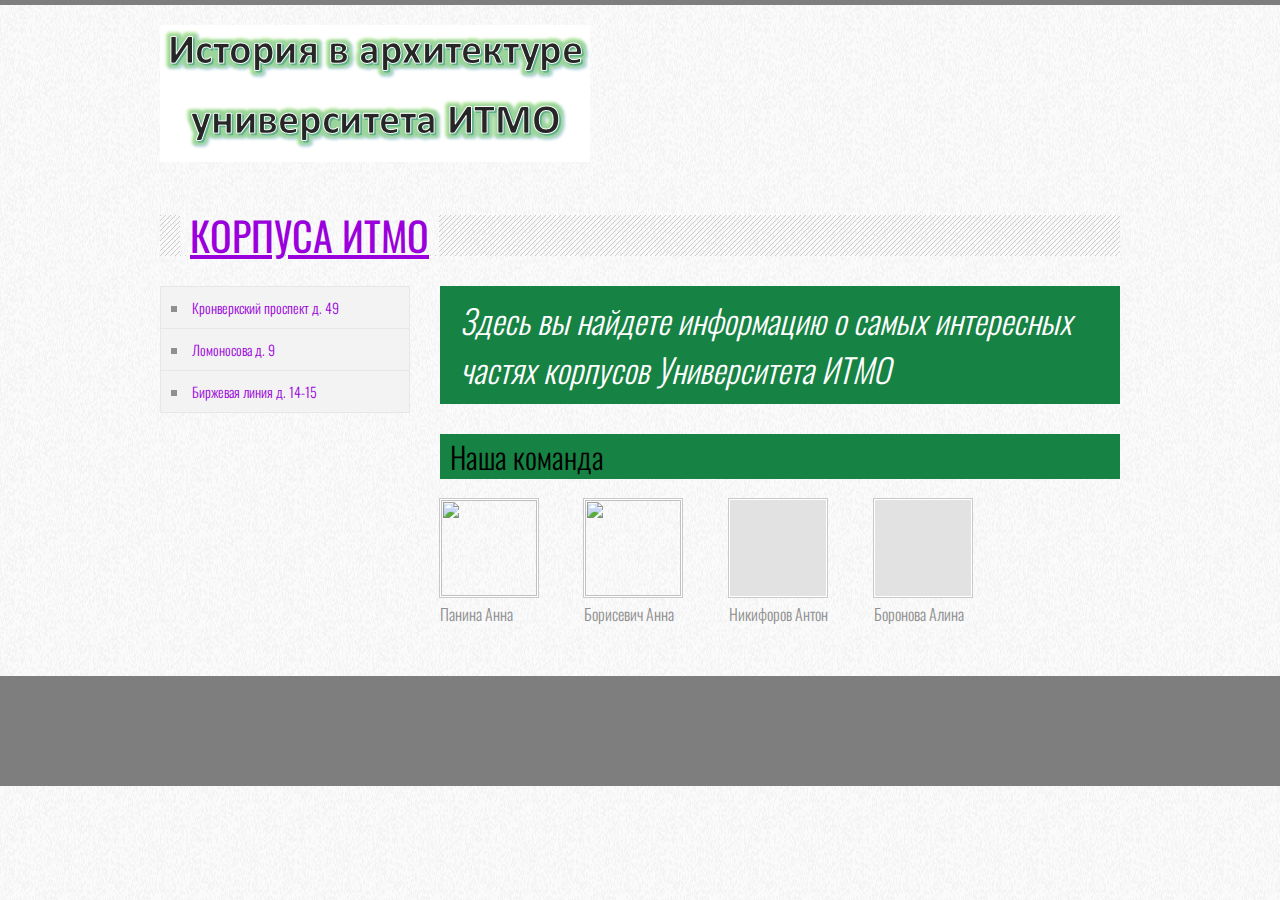
==== index.html @ dbd0b6bb "Update index.html" ====
<!doctype html>
<html>
<head>
	<meta http-equiv="Content-type" content="text/html; charset=utf-8">
	<meta http-equiv="X-UA-Compatible" content="IE=Edge">
	<title>История в архитектуре Университета ИТМО</title>
	<link rel="stylesheet" href="css/styles.css" type="text/css">
	<link rel="stylesheet" href="http://fonts.googleapis.com/css?family=Oswald:400,300" type="text/css">
	<!--[if lt IE 9]>
	<script src="http://html5shiv.googlecode.com/svn/trunk/html5.js"></script>
	<![endif]-->
</head>
<body>
	<div id="wrapper">
		<header>
			<a href="/"><img src="images/logo.png" alt="Whitesquare logo"></a>
			
		</header>
		<div id="heading">
			<h1><a href="index.html" style="color: #9A00DB;">КОРПУСА ИТМО</a></h1>
		</div>
		<aside>
			<nav>
				<ul class="aside-menu">
					<li><a href="/kronv/"style="color: #9A00DB;">Кронверкский проспект д. 49</a></li>
					<li><a href="lomo.html" style="color: #9A00DB;">Ломоносова д. 9</a></li>
					<li><a href="birzh.html" style="color: #9A00DB;">Биржевая линия д. 14-15</a></li>

				</ul>
			</nav>
			
		</aside>
		<section>
			<blockquote>
				<p>
					Здесь вы найдете информацию о самых интересных частях корпусов Университета ИТМО
				</p>
			</blockquote>

			<h2 style="color: #000000;">Наша команда</h2>
			<div class="team-row">
				<figure>
					<img src="images/paninanq.jpg" width="96" height="96" alt="">
					<figcaption>Панина Анна</figcaption>
				</figure>
				<figure>
					<img src="images/anyab.jpg" width="96" height="96" alt="">
					<figcaption>Борисевич Анна</figcaption>
				</figure>
				<figure>
					<img src="images/sample.png" width="96" height="96" alt="">
					<figcaption>Никифоров Антон</figcaption>
				</figure>
				<figure>
					<img src="images/sample.png" width="96" height="96" alt="">
					<figcaption>Боронова Алина</figcaption>
				</figure>
			</div>
		</section>
	</div>
	<footer>
		<div id="footer">
			
	</footer>
</body>
</html>
---- css/styles.css ----
body {
	color: #8f8f8f;
	font: 12px Tahoma, sans-serif;
	background: #f8f8f8 url(../images/bg.png);
	border-top: 5px solid #7e7e7e;
	margin: 0;
}

img {
	border: 0;
}

input[type="text"] {
	background-color: #f3f3f3;
	border: 1px solid #e7e7e7;
	height: 30px;
	color: #b2b2b2;
	padding: 0 10px;
	vertical-align: top;
}

button {
	color: #fff;
	background-color: #168243;
	border: none;
	height: 32px;
	font-family: 'Oswald', sans-serif;
}

nav {
	background: #f3f3f3;
	border: 1px solid #e7e7e7;
}

#heading {
	background: transparent url(../images/h1-bg.png);
	margin: 30px 0;
	padding-left: 20px;
}

h1 {
	display: inline-block;
	color: #7e7e7e;
	font: 40px/40px 'Oswald', sans-serif;
	background: url(../images/bg.png);
	margin: 0;
	padding: 0 10px;
}

#wrapper {
	max-width: 960px;
	margin: auto;
}

header {
	padding: 20px 0;
}

aside {
	float: left;
	width: 250px;
}

aside > h2 {
	background: #168243;
	font: 14px 'Oswald', sans-serif;
	color: #fff;
	padding: 10px;
	margin: 30px 0 0 0;
}

aside > p {
	background: #f3f3f3;
	border: 1px solid #e7e7e7;
	padding: 10px;
	margin: 0;
}

section {
	margin-left: 280px;
	padding-bottom: 50px;
}

form[name="search"] {
	float: right;
}

footer {
	background-color: #7e7e7e;
}

nav a {
	text-decoration: none;
}

nav ul {
	margin: 0;
	padding: 0;
}

nav li {
	list-style-position: inside;
	font: 14px 'Oswald', sans-serif;
	padding: 10px;
}

.top-menu li {
	display: inline-block;
	padding: 10px 30px;
	margin: 0;
}

.top-menu li.active {
	background: #168243;
	color: #fff;
}

.top-menu a {
	color: #b2b2b2;
}

.aside-menu li {
	font-weight: 300;
	list-style-type: square;
	border-top: 1px solid #e7e7e7;
}

.aside-menu li:first-child {
	border: none;
}

.aside-menu li.active {
	color: #168243;
}

.aside-menu a {
	color: #8f8f8f;
}

blockquote {
	margin: 0;
	background: #168243;
	padding: 10px 20px;
	font-family: 'Oswald', sans-serif;
	font-weight: 300;
}

blockquote p {
	color: #fff;
	font-style: italic;
	font-size: 33px;
	margin: 0;
}

blockquote cite {
	display: block;
	font-size: 20px;
	font-style: normal;
	color: #168243;
	margin: 0;
	text-align: right;
}

figure {
	display: inline-block;
	margin: 0;
	font-family: 'Oswald', sans-serif;
	font-weight: 300;
}

figure img {
	display: block;
	border: 1px solid #fff;
	outline: 1px solid #c9c9c9;
}

section > figure + figure {
	margin-left: 28px;
}

p {
	margin: 20px 0;
}

section > h2 {
	background: #168243;
	font: 30px 'Oswald', sans-serif;
	font-weight: 300;
	color: #fff;
	padding: 0 10px;
	margin: 30px 0 0 0;
}

figure figcaption {
	font-size: 16px;
	font-weight: 300;
	margin-top: 5px;
}

figure figcaption span {
	display: block;
	font-size: 14px;
	color: #168243;
}

.team-row figure {
	margin-top: 20px;
}

.team-row figure + figure {
	margin-left: 43px;
}

footer {
	background: #7e7e7e;
	color: #dbdbdb;
	font-size: 11px;
}

#footer {
	max-width: 960px;
	margin: auto;
	padding: 10px 0;
	height: 90px;
}

footer h3 {
	font: 14px 'Oswald', sans-serif;
	color: #fff;
	border-bottom: 1px solid #919191;
	margin: 0 0 10px 0;
}

footer a {
	color: #dbdbdb;
}

#twitter time a {
	color: #b4aeae;
}

footer p {
	margin: 5px 0;
}

#twitter {
	float: left;
	width: 300px;
}

#twitter p {
	padding-right: 15px;
}

#sitemap {
	width: 150px;
	float: left;
	margin-left: 20px;
	padding-right: 15px;
}

#sitemap div {
	display: inline-block;
}

#sitemap div + div {
	margin-left: 40px;
}

#sitemap a {
	display: block;
	text-decoration: none;
	font-size: 12px;
	margin-bottom: 5px;
}

#sitemap a:hover {
	text-decoration: underline;
}

#social {
	float: left;
	margin-left: 20px;
	width: 130px;
}

.social-icon {
	width: 30px;
	height: 30px;
	background: url(../images/social.png) no-repeat;
	display: inline-block;
	margin-right: 10px;
}

.social-icon-small  {
	width: 16px;
	height: 16px;
	background: url(../images/social-small.png) no-repeat;
	display: inline-block;
	margin: 5px 6px 0 0;
}

.twitter {
	background-position: 0 0;
}

.facebook {
	background-position: -30px 0;
}

.google-plus {
	background-position: -60px 0;
}

.vimeo {
	background-position: 0 0;
}

.youtube {
	background-position: -16px 0;
}

.flickr {
	background-position: -32px 0;
}

.instagram {
	background-position: -48px 0;
}

.rss {
	background-position: -64px 0;
}

#footer-logo {
	float: right;
	margin-top: 20px;
	font-size: 10px;
	text-align: right;
}
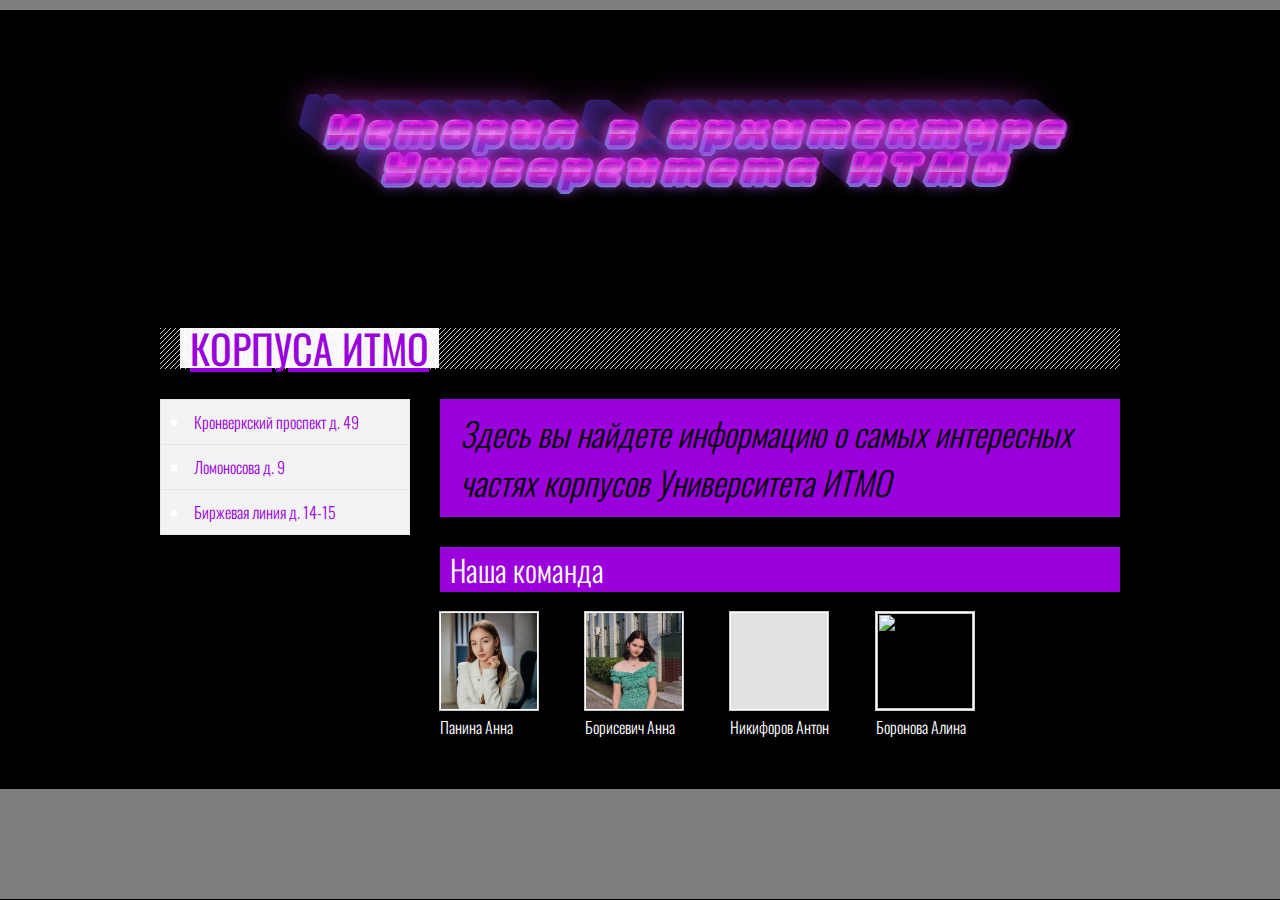
==== commit 8331db77: "Update index.html" ====
--- a/index.html
+++ b/index.html
@@ -37,7 +37,7 @@
 				</p>
 			</blockquote>
 
-			<h2 style="color: #000000;">Наша команда</h2>
+			<h2 style="color: #fff;">Наша команда</h2>
 			<div class="team-row">
 				<figure>
 					<img src="images/paninanq.jpg" width="96" height="96" alt="">
@@ -52,7 +52,7 @@
 					<figcaption>Никифоров Антон</figcaption>
 				</figure>
 				<figure>
-					<img src="images/sample.png" width="96" height="96" alt="">
+					<img src="images/alina.png" width="96" height="96" alt="">
 					<figcaption>Боронова Алина</figcaption>
 				</figure>
 			</div>
--- a/css/styles.css
+++ b/css/styles.css
@@ -1,340 +1,340 @@
-body {
-	color: #8f8f8f;
-	font: 12px Tahoma, sans-serif;
-	background: #f8f8f8 url(../images/bg.png);
-	border-top: 5px solid #7e7e7e;
-	margin: 0;
-}
-
-img {
-	border: 0;
-}
-
-input[type="text"] {
-	background-color: #f3f3f3;
-	border: 1px solid #e7e7e7;
-	height: 30px;
-	color: #b2b2b2;
-	padding: 0 10px;
-	vertical-align: top;
-}
-
-button {
-	color: #fff;
-	background-color: #168243;
-	border: none;
-	height: 32px;
-	font-family: 'Oswald', sans-serif;
-}
-
-nav {
-	background: #f3f3f3;
-	border: 1px solid #e7e7e7;
-}
-
-#heading {
-	background: transparent url(../images/h1-bg.png);
-	margin: 30px 0;
-	padding-left: 20px;
-}
-
-h1 {
-	display: inline-block;
-	color: #7e7e7e;
-	font: 40px/40px 'Oswald', sans-serif;
-	background: url(../images/bg.png);
-	margin: 0;
-	padding: 0 10px;
-}
-
-#wrapper {
-	max-width: 960px;
-	margin: auto;
-}
-
-header {
-	padding: 20px 0;
-}
-
-aside {
-	float: left;
-	width: 250px;
-}
-
-aside > h2 {
-	background: #168243;
-	font: 14px 'Oswald', sans-serif;
-	color: #fff;
-	padding: 10px;
-	margin: 30px 0 0 0;
-}
-
-aside > p {
-	background: #f3f3f3;
-	border: 1px solid #e7e7e7;
-	padding: 10px;
-	margin: 0;
-}
-
-section {
-	margin-left: 280px;
-	padding-bottom: 50px;
-}
-
-form[name="search"] {
-	float: right;
-}
-
-footer {
-	background-color: #7e7e7e;
-}
-
-nav a {
-	text-decoration: none;
-}
-
-nav ul {
-	margin: 0;
-	padding: 0;
-}
-
-nav li {
-	list-style-position: inside;
-	font: 14px 'Oswald', sans-serif;
-	padding: 10px;
-}
-
-.top-menu li {
-	display: inline-block;
-	padding: 10px 30px;
-	margin: 0;
-}
-
-.top-menu li.active {
-	background: #168243;
-	color: #fff;
-}
-
-.top-menu a {
-	color: #b2b2b2;
-}
-
-.aside-menu li {
-	font-weight: 300;
-	list-style-type: square;
-	border-top: 1px solid #e7e7e7;
-}
-
-.aside-menu li:first-child {
-	border: none;
-}
-
-.aside-menu li.active {
-	color: #168243;
-}
-
-.aside-menu a {
-	color: #8f8f8f;
-}
-
-blockquote {
-	margin: 0;
-	background: #168243;
-	padding: 10px 20px;
-	font-family: 'Oswald', sans-serif;
-	font-weight: 300;
-}
-
-blockquote p {
-	color: #fff;
-	font-style: italic;
-	font-size: 33px;
-	margin: 0;
-}
-
-blockquote cite {
-	display: block;
-	font-size: 20px;
-	font-style: normal;
-	color: #168243;
-	margin: 0;
-	text-align: right;
-}
-
-figure {
-	display: inline-block;
-	margin: 0;
-	font-family: 'Oswald', sans-serif;
-	font-weight: 300;
-}
-
-figure img {
-	display: block;
-	border: 1px solid #fff;
-	outline: 1px solid #c9c9c9;
-}
-
-section > figure + figure {
-	margin-left: 28px;
-}
-
-p {
-	margin: 20px 0;
-}
-
-section > h2 {
-	background: #168243;
-	font: 30px 'Oswald', sans-serif;
-	font-weight: 300;
-	color: #fff;
-	padding: 0 10px;
-	margin: 30px 0 0 0;
-}
-
-figure figcaption {
-	font-size: 16px;
-	font-weight: 300;
-	margin-top: 5px;
-}
-
-figure figcaption span {
-	display: block;
-	font-size: 14px;
-	color: #168243;
-}
-
-.team-row figure {
-	margin-top: 20px;
-}
-
-.team-row figure + figure {
-	margin-left: 43px;
-}
-
-footer {
-	background: #7e7e7e;
-	color: #dbdbdb;
-	font-size: 11px;
-}
-
-#footer {
-	max-width: 960px;
-	margin: auto;
-	padding: 10px 0;
-	height: 90px;
-}
-
-footer h3 {
-	font: 14px 'Oswald', sans-serif;
-	color: #fff;
-	border-bottom: 1px solid #919191;
-	margin: 0 0 10px 0;
-}
-
-footer a {
-	color: #dbdbdb;
-}
-
-#twitter time a {
-	color: #b4aeae;
-}
-
-footer p {
-	margin: 5px 0;
-}
-
-#twitter {
-	float: left;
-	width: 300px;
-}
-
-#twitter p {
-	padding-right: 15px;
-}
-
-#sitemap {
-	width: 150px;
-	float: left;
-	margin-left: 20px;
-	padding-right: 15px;
-}
-
-#sitemap div {
-	display: inline-block;
-}
-
-#sitemap div + div {
-	margin-left: 40px;
-}
-
-#sitemap a {
-	display: block;
-	text-decoration: none;
-	font-size: 12px;
-	margin-bottom: 5px;
-}
-
-#sitemap a:hover {
-	text-decoration: underline;
-}
-
-#social {
-	float: left;
-	margin-left: 20px;
-	width: 130px;
-}
-
-.social-icon {
-	width: 30px;
-	height: 30px;
-	background: url(../images/social.png) no-repeat;
-	display: inline-block;
-	margin-right: 10px;
-}
-
-.social-icon-small  {
-	width: 16px;
-	height: 16px;
-	background: url(../images/social-small.png) no-repeat;
-	display: inline-block;
-	margin: 5px 6px 0 0;
-}
-
-.twitter {
-	background-position: 0 0;
-}
-
-.facebook {
-	background-position: -30px 0;
-}
-
-.google-plus {
-	background-position: -60px 0;
-}
-
-.vimeo {
-	background-position: 0 0;
-}
-
-.youtube {
-	background-position: -16px 0;
-}
-
-.flickr {
-	background-position: -32px 0;
-}
-
-.instagram {
-	background-position: -48px 0;
-}
-
-.rss {
-	background-position: -64px 0;
-}
-
-#footer-logo {
-	float: right;
-	margin-top: 20px;
-	font-size: 10px;
-	text-align: right;
-}
+body {
+	color: #fff;
+	font: 14px Tahoma, sans-serif;
+	background: #000 ;
+	border-top: 10px solid #7e7e7e;
+	margin: 0;
+}
+
+img {
+	border: 0;
+}
+
+input[type="text"] {
+	background-color: #f3f3f3;
+	border: 1px solid #e7e7e7;
+	height: 30px;
+	color: #b2b2b2;
+	padding: 0 10px;
+	vertical-align: top;
+}
+
+button {
+	color: #fff;
+	background-color: #9A00DB;
+	border: none;
+	height: 32px;
+	font-family: 'Oswald', sans-serif;
+}
+
+nav {
+	background: #f3f3f3;
+	border: 1px solid #e7e7e7;
+}
+
+#heading {
+	background: transparent url(../images/h1-bg.png);
+	margin: 30px 0;
+	padding-left: 20px;
+}
+
+h1 {
+	display: inline-block;
+	color: #000000;
+	font: 40px/40px 'Oswald', sans-serif;
+	background: url(../images/bg.png);
+	margin: 0;
+	padding: 0 10px;
+}
+
+#wrapper {
+	max-width: 960px;
+	margin: auto;
+}
+
+header {
+	padding: 20px 0;
+}
+
+aside {
+	float: left;
+	width: 250px;
+}
+
+aside > h2 {
+	background: #9A00DB;
+	font: 14px 'Oswald', sans-serif;
+	color: #fff;
+	padding: 10px;
+	margin: 30px 0 0 0;
+}
+
+aside > p {
+	background: #f3f3f3;
+	border: 1px solid #e7e7e7;
+	padding: 10px;
+	margin: 0;
+}
+
+section {
+	margin-left: 280px;
+	padding-bottom: 50px;
+}
+
+form[name="search"] {
+	float: right;
+}
+
+footer {
+	background-color: #7e7e7e;
+}
+
+nav a {
+	text-decoration: none;
+}
+
+nav ul {
+	margin: 0;
+	padding: 0;
+}
+
+nav li {
+	list-style-position: inside;
+	font: 16px 'Oswald', sans-serif;
+	padding: 10px;
+}
+
+.top-menu li {
+	display: inline-block;
+	padding: 10px 30px;
+	margin: 0;
+}
+
+.top-menu li.active {
+	background: #9A00DB;
+	color: #fff;
+}
+
+.top-menu a {
+	color: #b2b2b2;
+}
+
+.aside-menu li {
+	font-weight: 300;
+	list-style-type: square;
+	border-top: 1px solid #e7e7e7;
+}
+
+.aside-menu li:first-child {
+	border: none;
+}
+
+.aside-menu li.active {
+	color: #9A00DB;
+}
+
+.aside-menu a {
+	color: #8f8f8f;
+}
+
+blockquote {
+	margin: 0;
+	background: #9A00DB;
+	padding: 10px 20px;
+	font-family: 'Oswald', sans-serif;
+	font-weight: 300;
+}
+
+blockquote p {
+	color: #000000;
+	font-style: italic;
+	font-size: 33px;
+	margin: 0;
+}
+
+blockquote cite {
+	display: block;
+	font-size: 20px;
+	font-style: normal;
+	color: #9A00DB;
+	margin: 0;
+	text-align: right;
+}
+
+figure {
+	display: inline-block;
+	margin: 0;
+	font-family: 'Oswald', sans-serif;
+	font-weight: 300;
+}
+
+figure img {
+	display: block;
+	border: 1px solid #fff;
+	outline: 1px solid #c9c9c9;
+}
+
+section > figure + figure {
+	margin-left: 28px;
+}
+
+p {
+	margin: 20px 0;
+}
+
+section > h2 {
+	background: #9A00DB;
+	font: 30px 'Oswald', sans-serif;
+	font-weight: 300;
+	color: #fff;
+	padding: 0 10px;
+	margin: 30px 0 0 0;
+}
+
+figure figcaption {
+	font-size: 16px;
+	font-weight: 300;
+	margin-top: 5px;
+}
+
+figure figcaption span {
+	display: block;
+	font-size: 14px;
+	color: #9A00DB;
+}
+
+.team-row figure {
+	margin-top: 20px;
+}
+
+.team-row figure + figure {
+	margin-left: 43px;
+}
+
+footer {
+	background: #7e7e7e;
+	color: #dbdbdb;
+	font-size: 11px;
+}
+
+#footer {
+	max-width: 960px;
+	margin: auto;
+	padding: 10px 0;
+	height: 90px;
+}
+
+footer h3 {
+	font: 14px 'Oswald', sans-serif;
+	color: #fff;
+	border-bottom: 1px solid #919191;
+	margin: 0 0 10px 0;
+}
+
+footer a {
+	color: #dbdbdb;
+}
+
+#twitter time a {
+	color: #b4aeae;
+}
+
+footer p {
+	margin: 5px 0;
+}
+
+#twitter {
+	float: left;
+	width: 300px;
+}
+
+#twitter p {
+	padding-right: 15px;
+}
+
+#sitemap {
+	width: 150px;
+	float: left;
+	margin-left: 20px;
+	padding-right: 15px;
+}
+
+#sitemap div {
+	display: inline-block;
+}
+
+#sitemap div + div {
+	margin-left: 40px;
+}
+
+#sitemap a {
+	display: block;
+	text-decoration: none;
+	font-size: 12px;
+	margin-bottom: 5px;
+}
+
+#sitemap a:hover {
+	text-decoration: underline;
+}
+
+#social {
+	float: left;
+	margin-left: 20px;
+	width: 130px;
+}
+
+.social-icon {
+	width: 30px;
+	height: 30px;
+	background: url(../images/social.png) no-repeat;
+	display: inline-block;
+	margin-right: 10px;
+}
+
+.social-icon-small  {
+	width: 16px;
+	height: 16px;
+	background: url(../images/social-small.png) no-repeat;
+	display: inline-block;
+	margin: 5px 6px 0 0;
+}
+
+.twitter {
+	background-position: 0 0;
+}
+
+.facebook {
+	background-position: -30px 0;
+}
+
+.google-plus {
+	background-position: -60px 0;
+}
+
+.vimeo {
+	background-position: 0 0;
+}
+
+.youtube {
+	background-position: -16px 0;
+}
+
+.flickr {
+	background-position: -32px 0;
+}
+
+.instagram {
+	background-position: -48px 0;
+}
+
+.rss {
+	background-position: -64px 0;
+}
+
+#footer-logo {
+	float: right;
+	margin-top: 20px;
+	font-size: 10px;
+	text-align: right;
+}
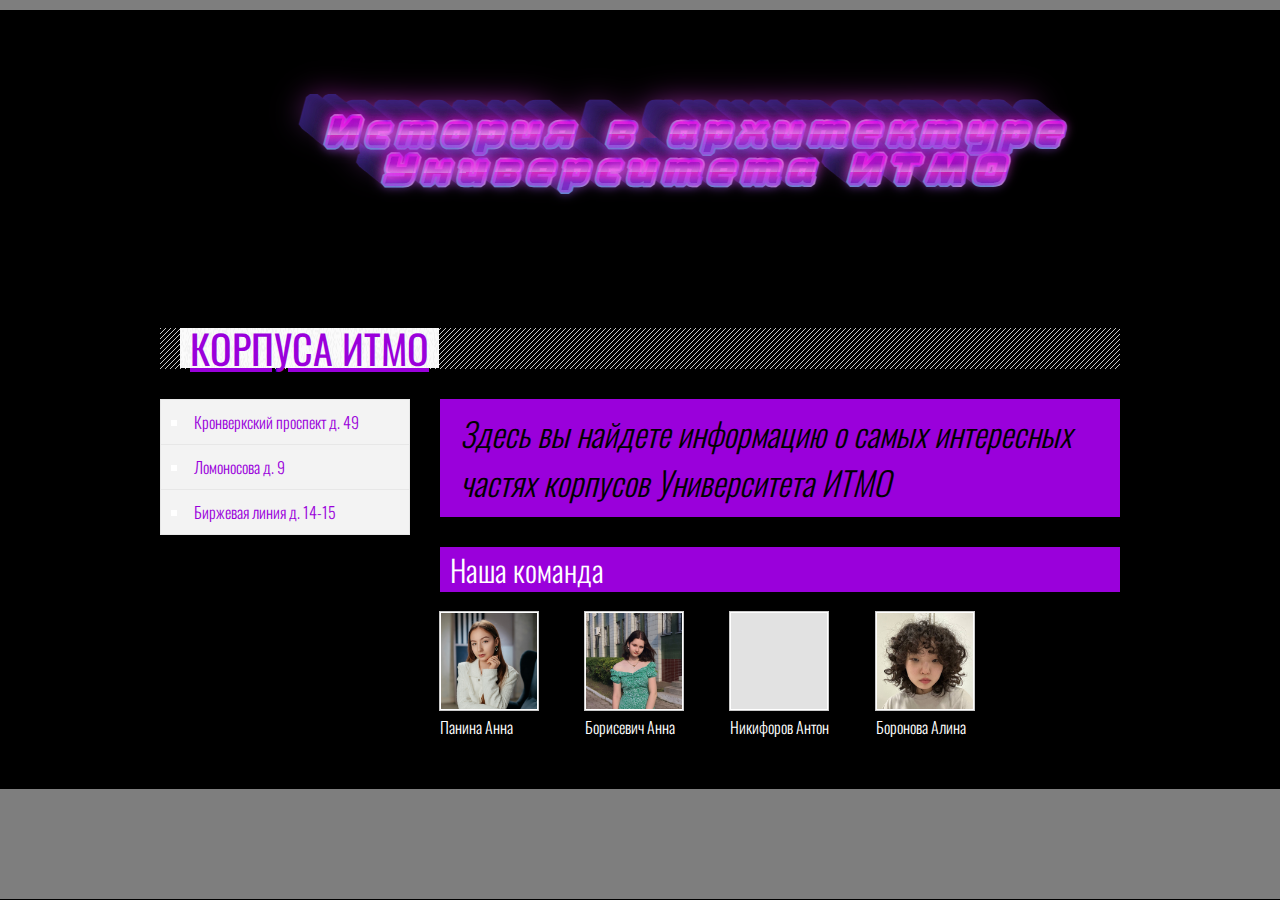
==== commit 0eef518a: "Update index.html" ====
--- a/index.html
+++ b/index.html
@@ -52,7 +52,7 @@
 					<figcaption>Никифоров Антон</figcaption>
 				</figure>
 				<figure>
-					<img src="images/alina.png" width="96" height="96" alt="">
+					<img src="images/alina.jpg" width="96" height="96" alt="">
 					<figcaption>Боронова Алина</figcaption>
 				</figure>
 			</div>
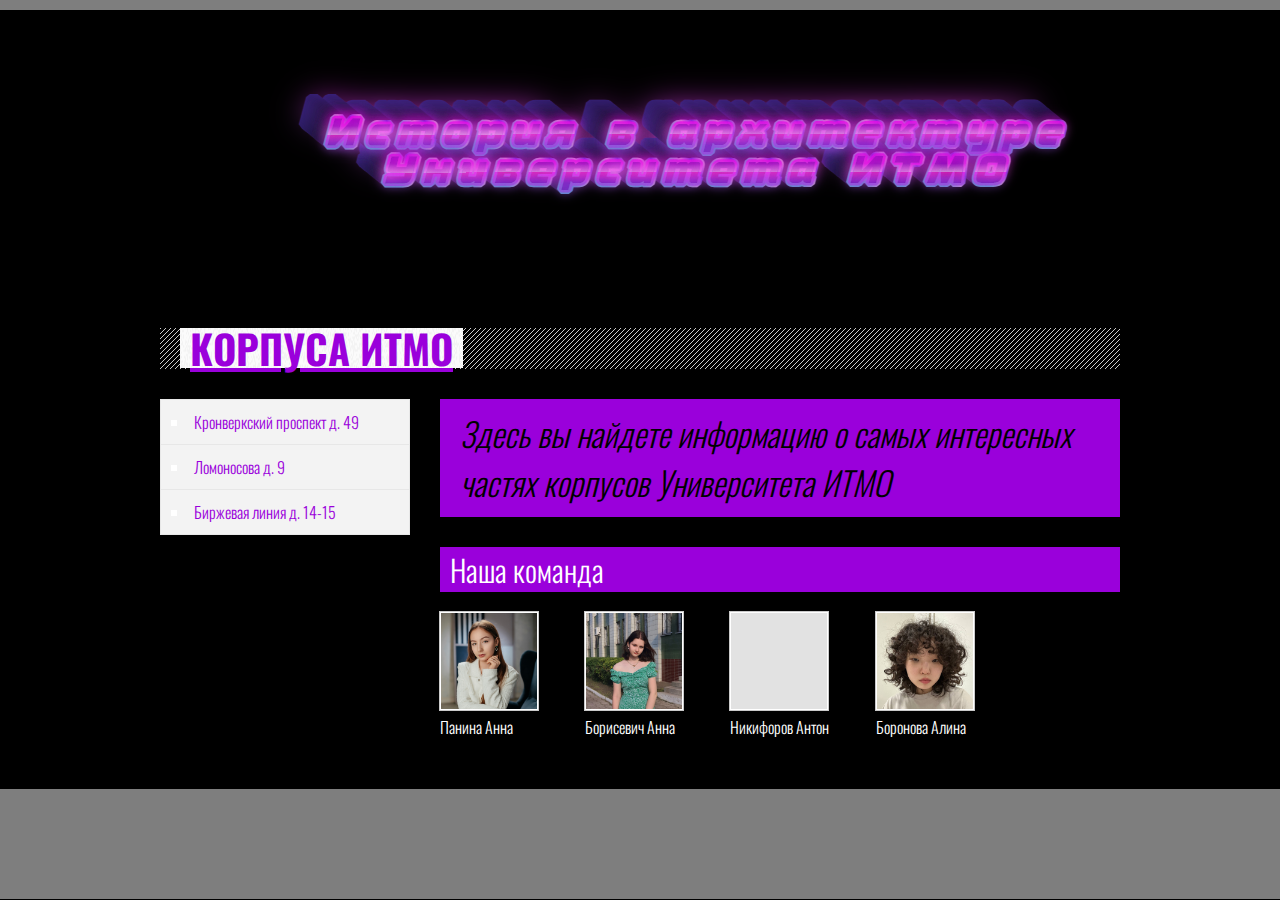
==== commit 6068752f: "Update index.html" ====
--- a/index.html
+++ b/index.html
@@ -17,7 +17,7 @@
 			
 		</header>
 		<div id="heading">
-			<h1><a href="index.html" style="color: #9A00DB;">КОРПУСА ИТМО</a></h1>
+			<h1><b><a href="index.html" style="color: #9A00DB;">КОРПУСА ИТМО</a></b></h1>
 		</div>
 		<aside>
 			<nav>
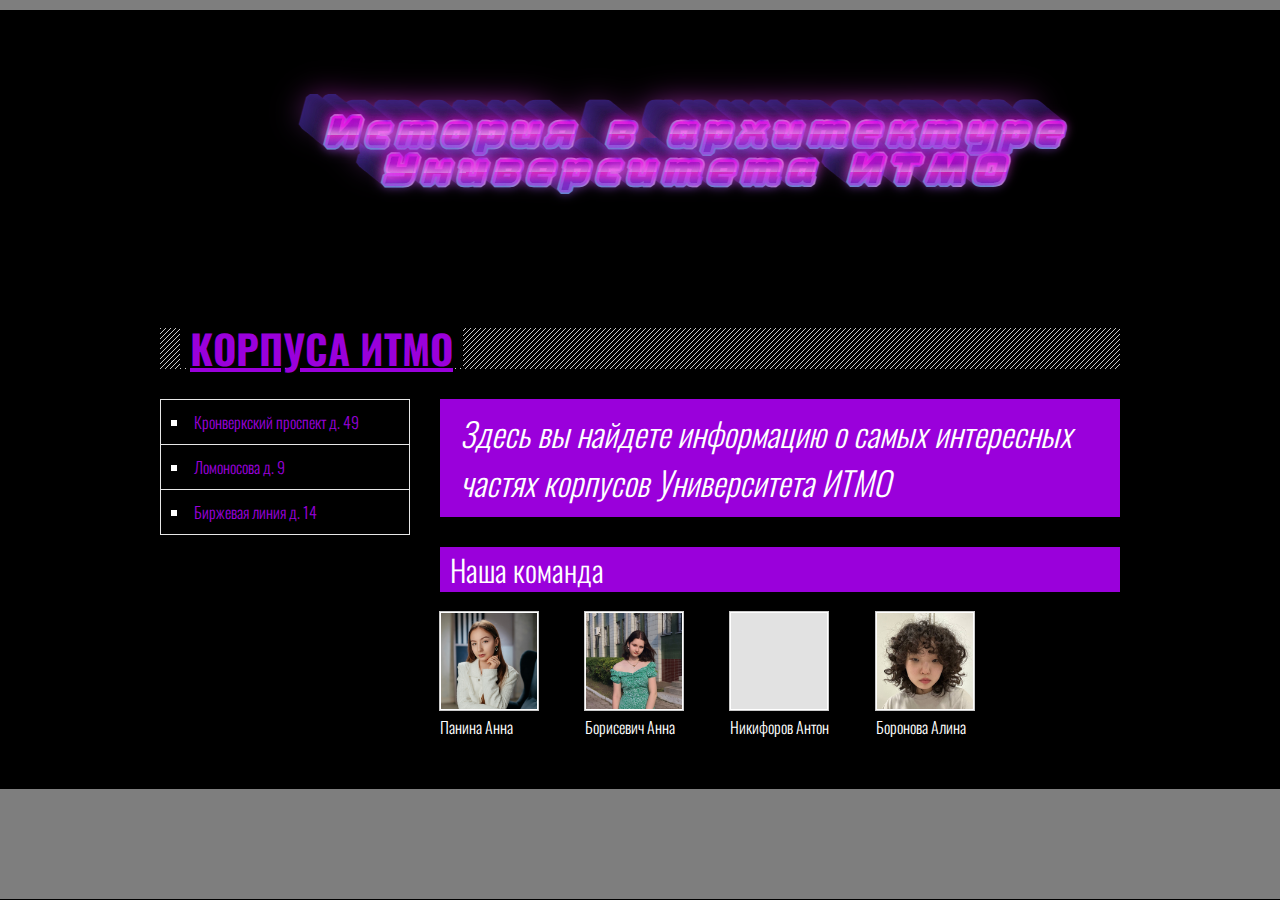
==== commit 246103fc: "Update index.html" ====
--- a/index.html
+++ b/index.html
@@ -24,7 +24,7 @@
 				<ul class="aside-menu">
 					<li><a href="/kronv/"style="color: #9A00DB;">Кронверкский проспект д. 49</a></li>
 					<li><a href="lomo.html" style="color: #9A00DB;">Ломоносова д. 9</a></li>
-					<li><a href="birzh.html" style="color: #9A00DB;">Биржевая линия д. 14-15</a></li>
+					<li><a href="birzh.html" style="color: #9A00DB;">Биржевая линия д. 14</a></li>
 
 				</ul>
 			</nav>
--- a/css/styles.css
+++ b/css/styles.css
@@ -28,21 +28,21 @@
 }
 
 nav {
-	background: #f3f3f3;
+	background: #000;
 	border: 1px solid #e7e7e7;
 }
 
 #heading {
-	background: transparent url(../images/h1-bg.png);
+	background:  transparent url(../images/h1-bg.png);
 	margin: 30px 0;
 	padding-left: 20px;
 }
 
 h1 {
 	display: inline-block;
-	color: #000000;
+	color: rgb(0, 0, 0);
 	font: 40px/40px 'Oswald', sans-serif;
-	background: url(../images/bg.png);
+	background:  rgb(0, 0, 0) ;
 	margin: 0;
 	padding: 0 10px;
 }
@@ -64,14 +64,14 @@
 aside > h2 {
 	background: #9A00DB;
 	font: 14px 'Oswald', sans-serif;
-	color: #fff;
+	color: #000;
 	padding: 10px;
 	margin: 30px 0 0 0;
 }
 
 aside > p {
-	background: #f3f3f3;
-	border: 1px solid #e7e7e7;
+	background: #000;
+	border: 1px solid #000;
 	padding: 10px;
 	margin: 0;
 }
@@ -146,7 +146,7 @@
 }
 
 blockquote p {
-	color: #000000;
+	color: #fff;
 	font-style: italic;
 	font-size: 33px;
 	margin: 0;
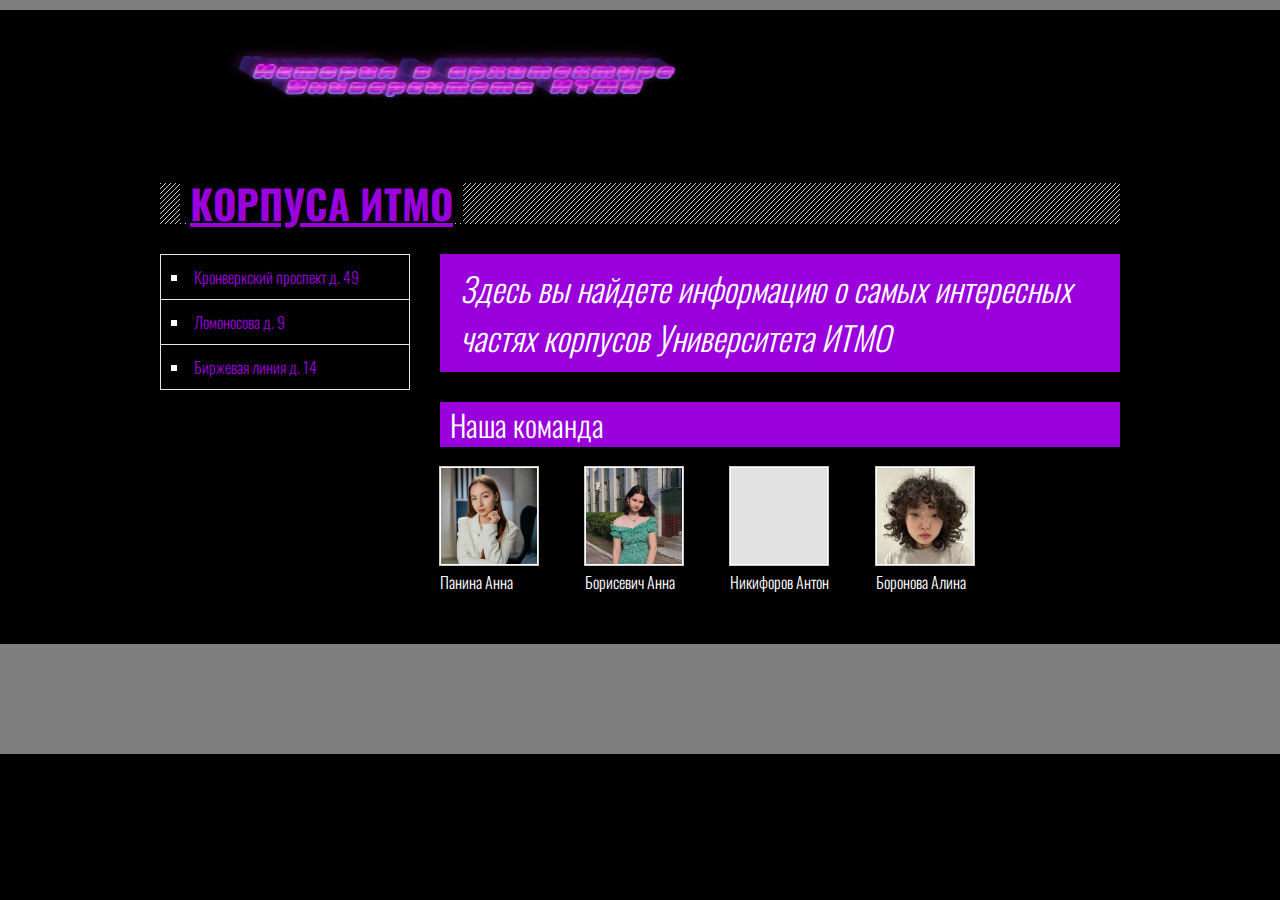
==== commit 9c8421a3: "Update index.html" ====
--- a/index.html
+++ b/index.html
@@ -13,7 +13,7 @@
 <body>
 	<div id="wrapper">
 		<header>
-			<a href="/"><img src="images/logo.png" alt="Whitesquare logo"></a>
+			<a href="/"><img src="images/logo.png" width="600" height="100" alt="Whitesquare logo"></a>
 			
 		</header>
 		<div id="heading">
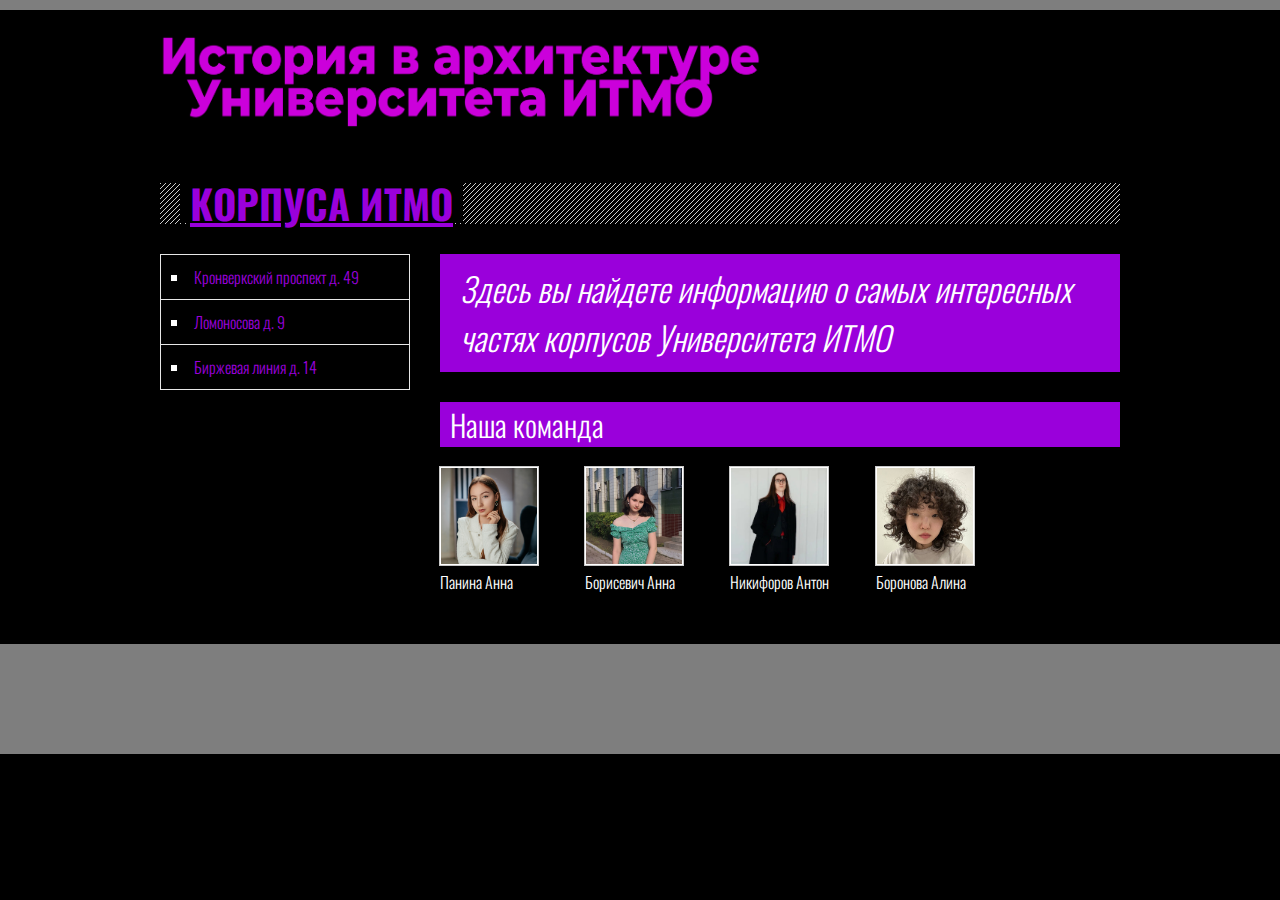
==== commit c07f53b3: "Update index.html" ====
--- a/index.html
+++ b/index.html
@@ -22,7 +22,7 @@
 		<aside>
 			<nav>
 				<ul class="aside-menu">
-					<li><a href="/kronv/"style="color: #9A00DB;">Кронверкский проспект д. 49</a></li>
+					<li><a href="kronv.html"style="color: #9A00DB;">Кронверкский проспект д. 49</a></li>
 					<li><a href="lomo.html" style="color: #9A00DB;">Ломоносова д. 9</a></li>
 					<li><a href="birzh.html" style="color: #9A00DB;">Биржевая линия д. 14</a></li>
 
@@ -48,7 +48,7 @@
 					<figcaption>Борисевич Анна</figcaption>
 				</figure>
 				<figure>
-					<img src="images/sample.png" width="96" height="96" alt="">
+					<img src="images/anton.jpg" width="96" height="96" alt="">
 					<figcaption>Никифоров Антон</figcaption>
 				</figure>
 				<figure>
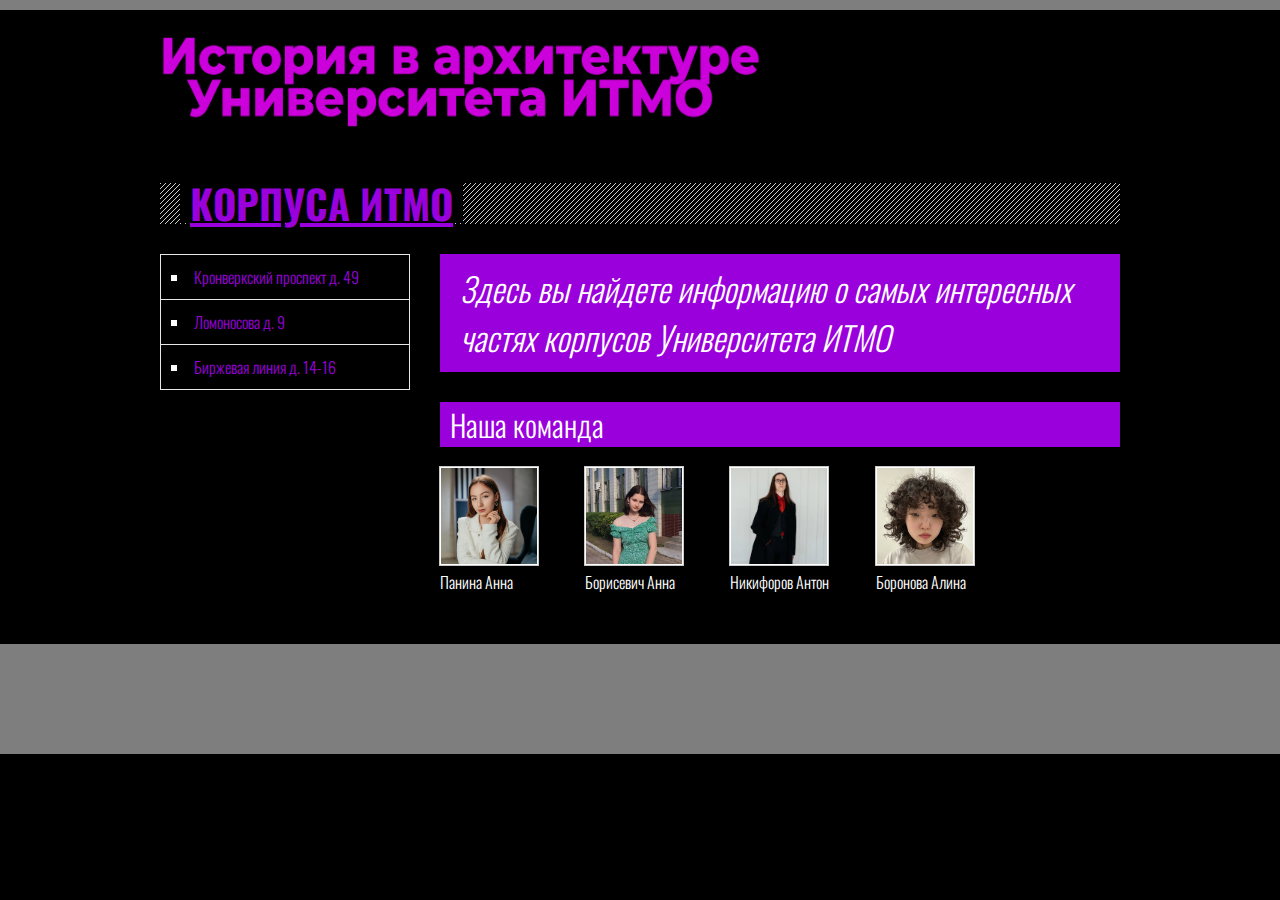
==== commit 1db79ede: "Update index.html" ====
--- a/index.html
+++ b/index.html
@@ -24,7 +24,7 @@
 				<ul class="aside-menu">
 					<li><a href="kronv.html"style="color: #9A00DB;">Кронверкский проспект д. 49</a></li>
 					<li><a href="lomo.html" style="color: #9A00DB;">Ломоносова д. 9</a></li>
-					<li><a href="birzh.html" style="color: #9A00DB;">Биржевая линия д. 14</a></li>
+					<li><a href="birzh.html" style="color: #9A00DB;">Биржевая линия д. 14-16</a></li>
 
 				</ul>
 			</nav>
